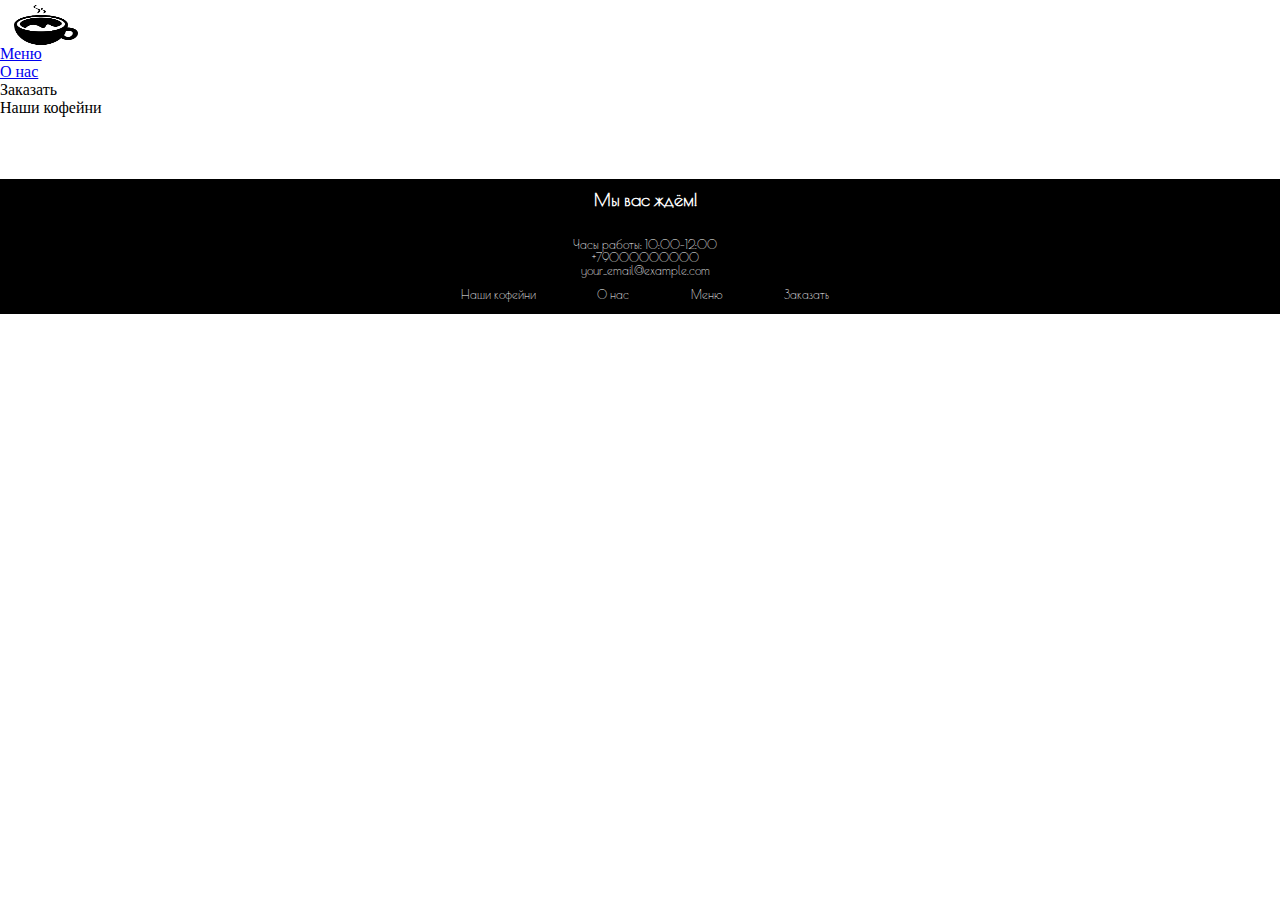
==== index.html @ 194d1ec3 "изменение дизайна, добавление инфы в футер, сломал хеадер." ====
<html lang="ru">
  <head>
    <meta charset="utf-8">
    <meta name="author" content="Pavel">
    <meta name="keywords" content="Coffee,Кофе, Кофейня, Кофейчко, кофи, Cofe,Cafe,Caffe">
    <meta name="description" content="Кофейня WakeUp! Кофе - место, где есть кофечко ☕">
    <meta charset="utf-8">
    <meta name="viewport" content="width=device-width, initial-scale=1.0">
    <meta http-equiv="X-UA-Compatible" content="ie=edge">
    <title>WakeUp! Кофе</title>
    <link rel="stylesheet" href="css/ss3.css">
  </head>
  <body>
    <div id="header">
      <div class="navbar">
      <ul id="nav">
        <img src="img/coffee-header.png" width="2vh" height="10vh" alt="Coffee" class="coffee-header">
        <li><a href="#menu">Меню</a></li>
        <li><a href="#anchordown">О нас</a></li>
        <li><a>Заказать</a></li>
        <li><a>Наши кофейни</a></li>
      </ul>
      </div>
    </div>
    <div id="main">
      <div class="container">
        <div class="title-a">Кофейня <br> WakeUp Кофе</div>
        <div class="pre1">
          <br>Это место,где каждое утро начинается с бодрящего кофе и заряда энергии.<br> Мы готовим из лучших сортов и оригинальных
          рецептов,чтобы<br> каждый глоток был незабываемым.</div>
        </div>
      <!-- <div class="container-1">123</div>
      <div class="container-2"></div> -->
      <!-- <iframe
      src="https://www.google.com/maps/embed?pb=!1m18!1m12!1m3!1d13041.178554708536!2d20.60292345138093!3d54.702999808485046!2m3!1f0!2f0!3f0!3m2!1i1024!2i768!4f13.1!3m3!1m2!1s0x46e316a0841f51c7%3A0x1b773723dc02a802!2z0JHQsNGD0YbQtdC90YLRgA!5e0!3m2!1sru!2sus!4v1726845252007!5m2!1sru!2sus"
      width="50%" height="25% style="border:0;" loading="lazy"
      referrerpolicy="no-referrer-when-downgrade"></iframe> -->
  </div>
  <div id="footer">
    <div name="anchordown" class="info">
      <ul>
        <caption><p class="sizeup"><b>Мы вас ждём!</b></p></caption>
        <a class="footer-text-a">Часы работы: 10:00-12:00<br></a>
        <a class="footer-text-a">+79000000000<br></a>
        <a class="footer-text-a">your_email@example.com<br></a>
        <li><a>Наши кофейни</a></li>
        <li><a>О нас</a></li>
        <li><a>Меню</a></li>
        <li><a>Заказать</a></li>
      </ul>
    </div>

  </div>
  <!-- TODO: Сделать какую-нибудь информацию в футере upd: Выполнено-->
</body>
</html>

<!-- <div id="aside"> <p class="about">О нас:</p> </div> -->
<!-- <p class="pre1">
  <br> Text
  <br> Text
  <br> Text
  <br> Text
  <br> Text
  <br> Text
  <br> Text
  <br> Text
  <br> Text
  <br> Text
</p> -->
<!-- <p class="pre3">Русский<br> pibia dogt asdbl English</p> -->
<!-- <p class="pre2">Русский<br> русский текст 2</p> -->
<!-- <p class="pre1">Русский<br> русский текст 2</p> -->
<!-- <div class="зеро">
DIV - блочный объект,<br> больше свойств,чему SPAN
</div>
<span class="зеро"> SPAN-Строчный объект</span> -->
<!--
<div class="block" id="first"></div>
<div class="block" id="second"></div> -->
---- css/ss3.css ----
@import url('https://fonts.googleapis.com/css2?family=Poiret+One&display=swap');

* {
  margin: 0;
  padding: 0;
}
.pre1{
  color: #ffffff;
  font-size: 2vh;
  font-family: "Poiret One", sans-serif;
  font-weight: bold;
  line-height: 2vh;
  text-align: center;
  margin-bottom: 20px;
}

.title-a {/* Стиль для названия */
  color: #fff;
  text-align: center;
  font-size: 2vh;
  font-family: "Poiret One", sans-serif;
  font-weight: bold;
}
#header{
  width: 100%;
  height: 5%;
  background: #ffffff;
  color: #000000;
  float: right;
}
/* Тут картинка */
.coffee-header { 
  margin-top: 0.5vh;
  width: 5%;
  height: 90%;
  margin-left:1.5vh;
}
/* футер - низ */
#footer {
  float: left;
  width: 100%;
  height: 15%;
  background: #000000;
  line-height: 140px;
  margin-bottom: 50px;
}
.footer-text-a {
  color: #fff;
    text-align: center;
    font-family: "Poiret One", sans-serif;
    font-weight:300;
}
/* .circletag {
  display: block;
  width: 40px;
  height: 40px;
  background: #E6E7ED;
  border-radius: 20px;
  background-image: url(coffex1.jpeg);
  background-position: 50% 50%;
  background-repeat: no-repeat;
} */
 .info {
   text-align: center;
   color: #fff;
   padding-left: 10px;
   /* Для перемещения текста*/
 }
.info ul {
  float:center;
  list-style: none;
  text-decoration: none;
  line-height: normal;
  text-align: center;
  color: #fff;
  font-size: 1.3vh;
  font-family: "Poiret One", sans-serif;
  
}
.info li {
  display: inline-block;
  margin-right:5em;
  line-height: 3em;
  height: 2vh;
}
.info li:last-of-type{
    margin-right: 0em;
}
.info li a:hover{
    background-color: #111;
    border: 1px solid silver;
    border-radius: 5px;
    padding:2px;
    cursor:pointer;
    transition: background-color 0.7s,padding 0.5s;
}
.sizeup{

  font-size: 2vh;
  margin-bottom: 1.1em;
  margin-top: 3px;
  line-height: 2em;
}
.container {
  background: no-repeat url('https://img.goodfon.com/original/1920x1200/7/d2/kofe-kofeinye-zerna-koritsa.jpg') 50% 50%;
  background-size: 100% auto; 
  text-align: center;
   color: white;
   float: center;
 }
.container-1 {
  background: no-repeat url('https://img.goodfon.com/original/1920x1200/7/d2/kofe-kofeinye-zerna-koritsa.jpg') 50% 50%;
  background-size: 100% auto;
  text-align: center;
  filter: blur();
  color: white;
  float: center;
}
 /* Тут всякие стили, которые могут пригодиться! */
/* #main {
  width: 50%;
  margin-left: 25%;
  background: #fafafa;
  border: 1px solid silver;
  padding: 20px 2.5%;
  float: left;
  position: relative;
  z-index: 1;
  line-height: 2vh;
} */

/* #nav{
  list-style: none;
  display: block;
  float: left;
  width: 50%;
  margin-left: 5%;
  text-align:  left;
  margin-bottom: 50px;
  margin-top: 0.25vh;
}
#nav li{
  display: inline;
  background: transparent;
  color: #000;
  text-align: center;
  font-size: 1.2em;
  font-family: "Poiret One", sans-serif;
  font-weight: bold;
  text-decoration: none;
  line-height: 25px;
}
#nav a {
  display:inline-block;
  background: #333;
  padding: 0 20px;
  cursor: pointer;
  margin-left: 20px;
  color: #ffffff;
  text-align: center;
  font-size: 1.2em;
  font-family: "Poiret One", sans-serif;
  font-weight: bold;
  text-decoration: none;
}
#nav a:hover{
  color: #fff;
  background: #333;
  border-color: #333;
  border: 1px solid silver;
  border-radius: 5px;
}
#nav li:hover{
  color: #fff;
  background: #333;
  border-radius: 5px;
  border-color: #333;
}
#nav li:not(:last-of-type){
  margin-right: 20px;
} */

/* .зеро {
  background: #02DDEA;
  height: 50px;
  width: 200px;
  border: 7px #028BCE;
  border-bottom: #00FFEE groove 10px;
  border-style: inset;
  border-top: #00FFEE groove 10px;
  border-radius: 30em 80em;
  opacity: 0.8;
  margin: 20px 50px;
  padding: 50px 10px;
  display: block;
} */
/* .block {
  width: 200px;
  height: 200px;
  margin: 20px;
  background: red;

} */
/* #first {
  float: right;
}

#second {
  background: blue;
  float: right;
} */
 /* #aside {
  width: 20%;
  padding: 20px 2.5%;
  background: #fafafa;
  border: 1px solid silver;
  float: left;
  margin-left: 5%;
  position: relative;
  bottom: -10px;
  left: 20px;
  z-index: 0;
} */
 /* #some_block{
  background: red;
  color: #fff;
  text-align: center;
  width: 50px;
  height: 50px;
  line-height: 50px;
  border-radius: 50%;
  position: fixed;
  left: 20px;
  top: 50px;
} */
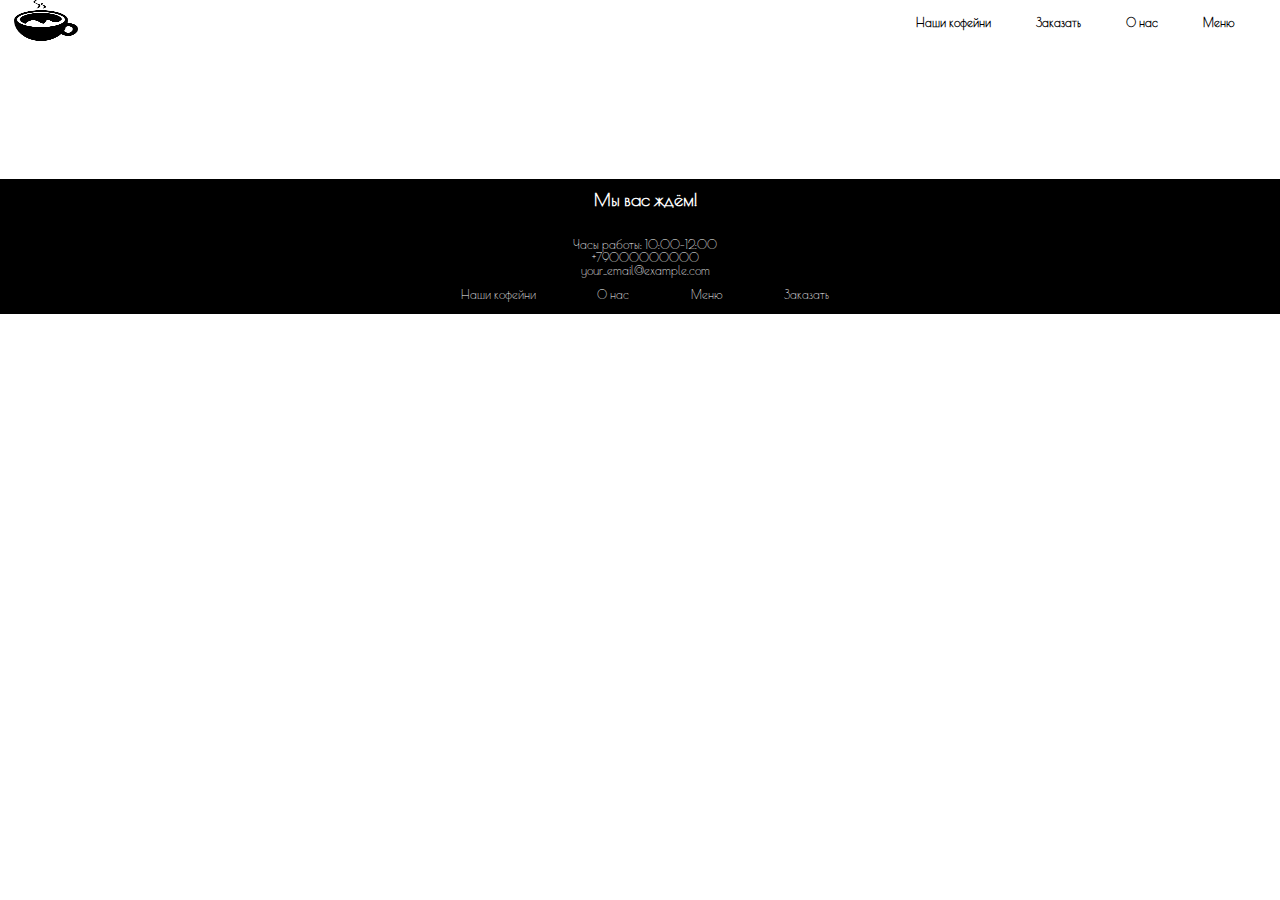
==== commit 64ec9cae: "Сделан масштабируемый дизайн и всё вроде идеально работает! Сделан NAV-Bar сверху." ====
--- a/index.html
+++ b/index.html
@@ -52,6 +52,8 @@
 
   </div>
   <!-- TODO: Сделать какую-нибудь информацию в футере upd: Выполнено-->
+
+  <script>console.log ('Hello World')</script>
 </body>
 </html>
 
--- a/css/ss3.css
+++ b/css/ss3.css
@@ -30,10 +30,46 @@
 }
 /* Тут картинка */
 .coffee-header { 
-  margin-top: 0.5vh;
   width: 5%;
   height: 90%;
   margin-left:1.5vh;
+}
+.navbar {
+  line-height: 100%;
+}
+#nav ul {
+  list-style: none;
+  text-decoration: none;
+  color:#000000;
+  line-height: 100%;
+  font-size: 1.3vh;
+  font-family: "Poiret One", sans-serif;
+  text-align: center;
+}
+#nav li {
+  display: inline-block;
+  float: right;
+  font-family: "Poiret One", sans-serif;
+  text-decoration: none;
+  color:#000;
+  line-height: 100%;
+  margin-right: 5vh;
+  font-size:2vh;
+  margin-top:1.5vh;
+}
+#nav li a{
+  font-size: 1.3vh;
+  text-decoration: none;
+  color:#000;
+  font-weight: bold;
+}
+#nav li a:hover{
+ background-color: #ffffff;
+ border: 1px solid rgb(0, 0, 0);
+ border-radius: 5px;
+ padding: 4px;
+ cursor: pointer;
+ transition: background-color 0.7s, padding 0.5s;
 }
 /* футер - низ */
 #footer {
@@ -88,9 +124,9 @@
 }
 .info li a:hover{
     background-color: #111;
-    border: 1px solid silver;
+    border: 1px solid rgb(255, 255, 255);
     border-radius: 5px;
-    padding:2px;
+    padding:4px;
     cursor:pointer;
     transition: background-color 0.7s,padding 0.5s;
 }
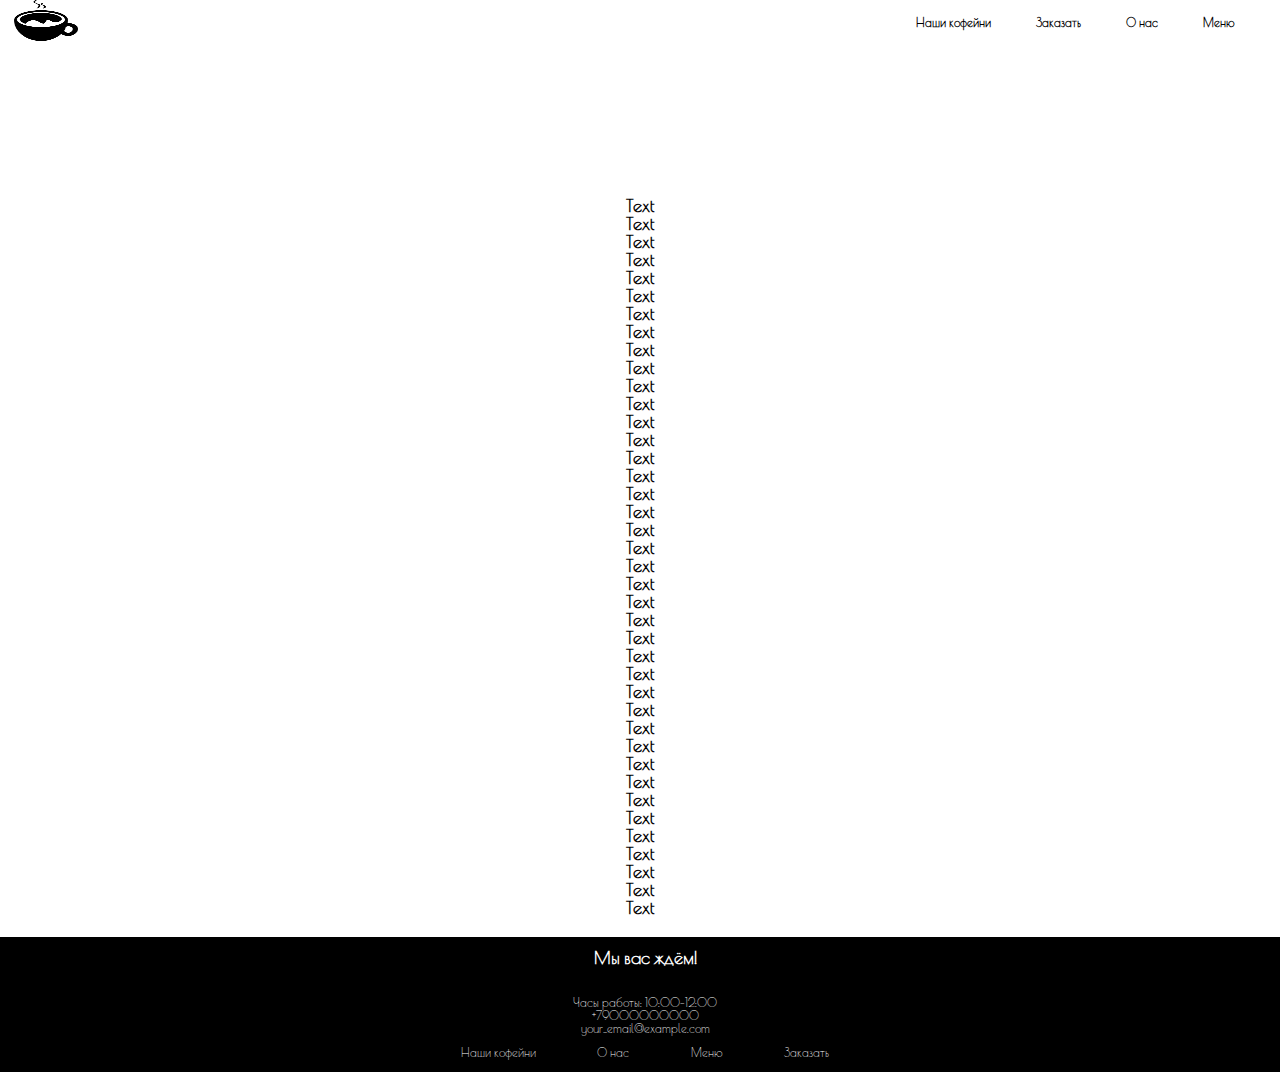
==== commit 5f17579b: "Добавлено немного текста для проверки футера,!" ====
--- a/index.html
+++ b/index.html
@@ -25,10 +25,52 @@
     <div id="main">
       <div class="container">
         <div class="title-a">Кофейня <br> WakeUp Кофе</div>
-        <div class="pre1">
+        <div class="pre2">
           <br>Это место,где каждое утро начинается с бодрящего кофе и заряда энергии.<br> Мы готовим из лучших сортов и оригинальных
           рецептов,чтобы<br> каждый глоток был незабываемым.</div>
         </div>
+        <p class="pre1">
+          <br> Text
+          <br> Text
+          <br> Text
+          <br> Text
+          <br> Text
+          <br> Text
+          <br> Text
+          <br> Text
+          <br> Text
+          <br> Text
+          <br> Text
+          <br> Text
+          <br> Text
+          <br> Text
+          <br> Text
+          <br> Text
+          <br> Text
+          <br> Text
+          <br> Text
+          <br> Text
+          <br> Text
+          <br> Text
+          <br> Text
+          <br> Text
+          <br> Text
+          <br> Text
+          <br> Text
+          <br> Text
+          <br> Text
+          <br> Text
+          <br> Text
+          <br> Text
+          <br> Text
+          <br> Text
+          <br> Text
+          <br> Text
+          <br> Text
+          <br> Text
+          <br> Text
+          <br> Text
+        </p>
       <!-- <div class="container-1">123</div>
       <div class="container-2"></div> -->
       <!-- <iframe
@@ -58,18 +100,6 @@
 </html>
 
 <!-- <div id="aside"> <p class="about">О нас:</p> </div> -->
-<!-- <p class="pre1">
-  <br> Text
-  <br> Text
-  <br> Text
-  <br> Text
-  <br> Text
-  <br> Text
-  <br> Text
-  <br> Text
-  <br> Text
-  <br> Text
-</p> -->
 <!-- <p class="pre3">Русский<br> pibia dogt asdbl English</p> -->
 <!-- <p class="pre2">Русский<br> русский текст 2</p> -->
 <!-- <p class="pre1">Русский<br> русский текст 2</p> -->
--- a/css/ss3.css
+++ b/css/ss3.css
@@ -5,6 +5,15 @@
   padding: 0;
 }
 .pre1{
+  color: #000000;
+  font-size: 2vh;
+  font-family: "Poiret One", sans-serif;
+  font-weight: bold;
+  line-height: 2vh;
+  text-align: center;
+  margin-bottom: 20px;
+}
+.pre2 {
   color: #ffffff;
   font-size: 2vh;
   font-family: "Poiret One", sans-serif;
@@ -13,7 +22,6 @@
   text-align: center;
   margin-bottom: 20px;
 }
-
 .title-a {/* Стиль для названия */
   color: #fff;
   text-align: center;
@@ -78,7 +86,6 @@
   height: 15%;
   background: #000000;
   line-height: 140px;
-  margin-bottom: 50px;
 }
 .footer-text-a {
   color: #fff;
